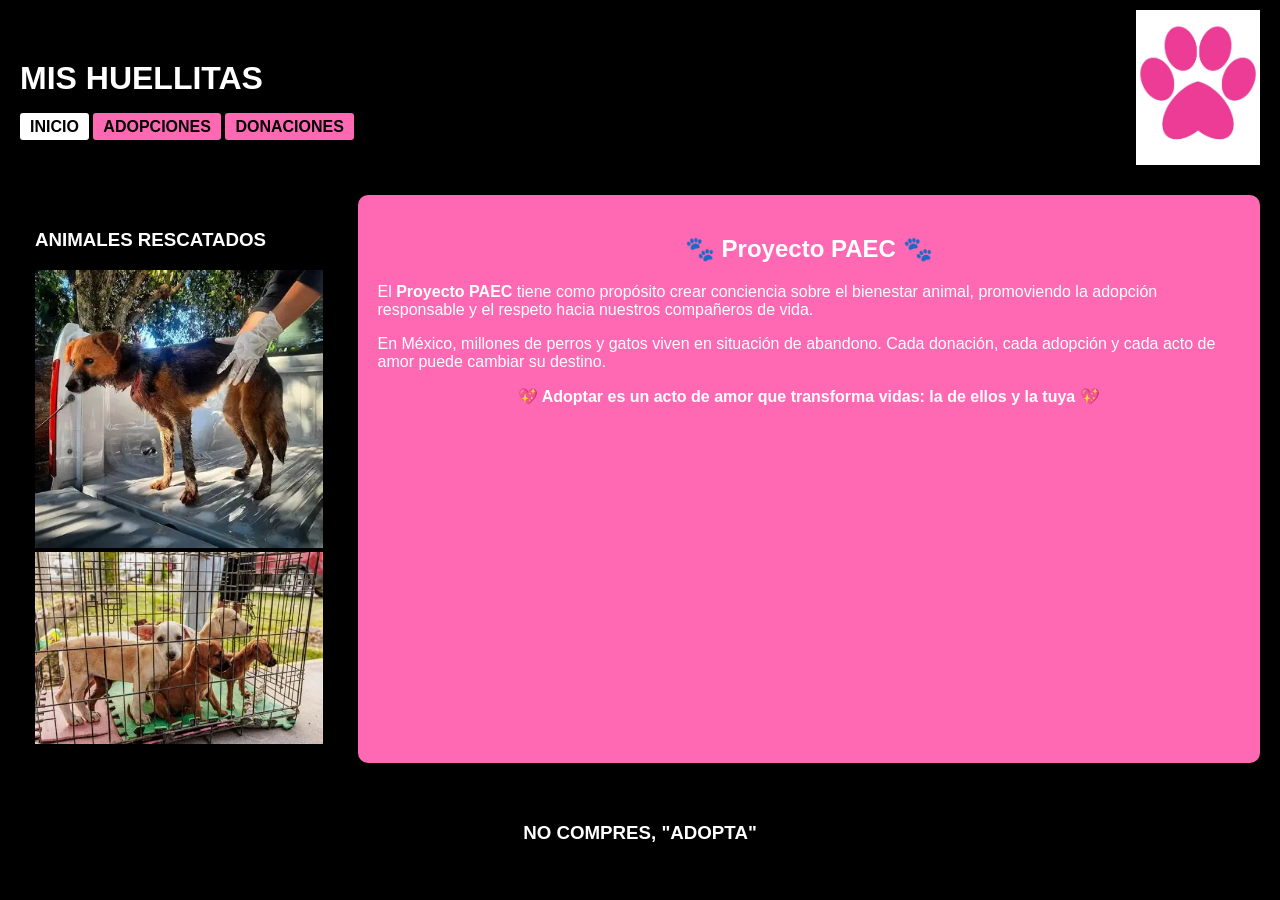
==== Index.html @ 56ad9f65 "update" ====
<!DOCTYPE html>
<html lang="es">
<head>
    <meta charset="UTF-8">
    <title>HUELLITAS - Inicio</title>
    <!-- Aquí enlazas tu hoja de estilos externa -->
    <link rel="stylesheet" href="estilo.css">
</head>
<body>
    <header>
        <div>
            <h1>MIS HUELLITAS</h1>
            <a href="Index.html" class="boton-nav activo">INICIO</a>
            <a href="Adopciones.html" class="boton-nav">ADOPCIONES</a>
            <a href="Donaciones.html" class="boton-nav">DONACIONES</a>
        </div>
        <img src="imagenes/HULLITALOGO.jpg" alt="Logo de mi sitio web" class="logo-cabecera">
    </header>

    <main>
        <aside>
            <h3>ANIMALES RESCATADOS</h3>
            <img src="imagenes/OIP.webp" alt="Descripción de la imagen" style="max-width: 100%; height: auto;">
            <img src="imagenes/2.webp" alt="Descripción de la imagen" style="max-width: 100%; height: auto;">
        </aside>

        <section>
            <h2>🐾 Proyecto PAEC 🐾</h2>
            <p>
                El <strong>Proyecto PAEC</strong> tiene como propósito crear conciencia sobre el bienestar animal, 
                promoviendo la adopción responsable y el respeto hacia nuestros compañeros de vida.
            </p>
            <p>
                En México, millones de perros y gatos viven en situación de abandono. 
                Cada donación, cada adopción y cada acto de amor puede cambiar su destino.
            </p>
            <p style="text-align:center; font-weight:bold;">
                💖 Adoptar es un acto de amor que transforma vidas: la de ellos y la tuya 💖
            </p>
        </section>
    </main>

    <footer>
        <h3>NO COMPRES, "ADOPTA"</h3>
    </footer>
</body>
</html>
---- estilo.css ----
body {
    background-color: black;
    color: white;
    font-family: sans-serif;
    margin: 0;
}


header {
    display: flex;
    justify-content: space-between;
    align-items: center;
    background-color: black;
    padding: 10px 20px;
}

.logo-cabecera {
    max-width: 10%;
    height: auto;
}


.boton-nav {
    text-decoration: none;
    color: black;
    background-color: hotpink;
    padding: 5px 10px;
    border-radius: 3px;
    font-weight: bold;
    transition: background-color 0.3s ease;
}

.boton-nav:hover {
    background-color: white;
    color: black;
}

.boton-nav.activo {
    background-color: white;
    color: black;
}


main {
    display: flex;
    gap: 20px;
    padding: 20px;
}

aside {
    width: 25%;
    background-color: black;
    padding: 15px;
}

section {
    width: 75%;
    background-color: hotpink;
    padding: 20px;
    border-radius: 10px;
}


h2 {
    text-align: center;
    color: white;
}


.galeria {
    display: flex;
    flex-wrap: wrap;
    justify-content: center;
    gap: 20px;
}

.ficha {
    background-color: white;
    color: black;
    border-radius: 10px;
    width: 200px;
    text-align: center;
    padding: 10px;
    box-shadow: 0 0 10px rgba(255,255,255,0.2);
    transition: transform 0.3s ease;
}

.ficha:hover {
    transform: scale(1.05);
}

.ficha img {
    width: 100%;
    border-radius: 10px;
}


ul {
    background-color: white;
    color: black;
    padding: 15px;
    border-radius: 10px;
}


footer {
    background-color: black;
    text-align: center;
    padding: 20px;
    color: white;
}
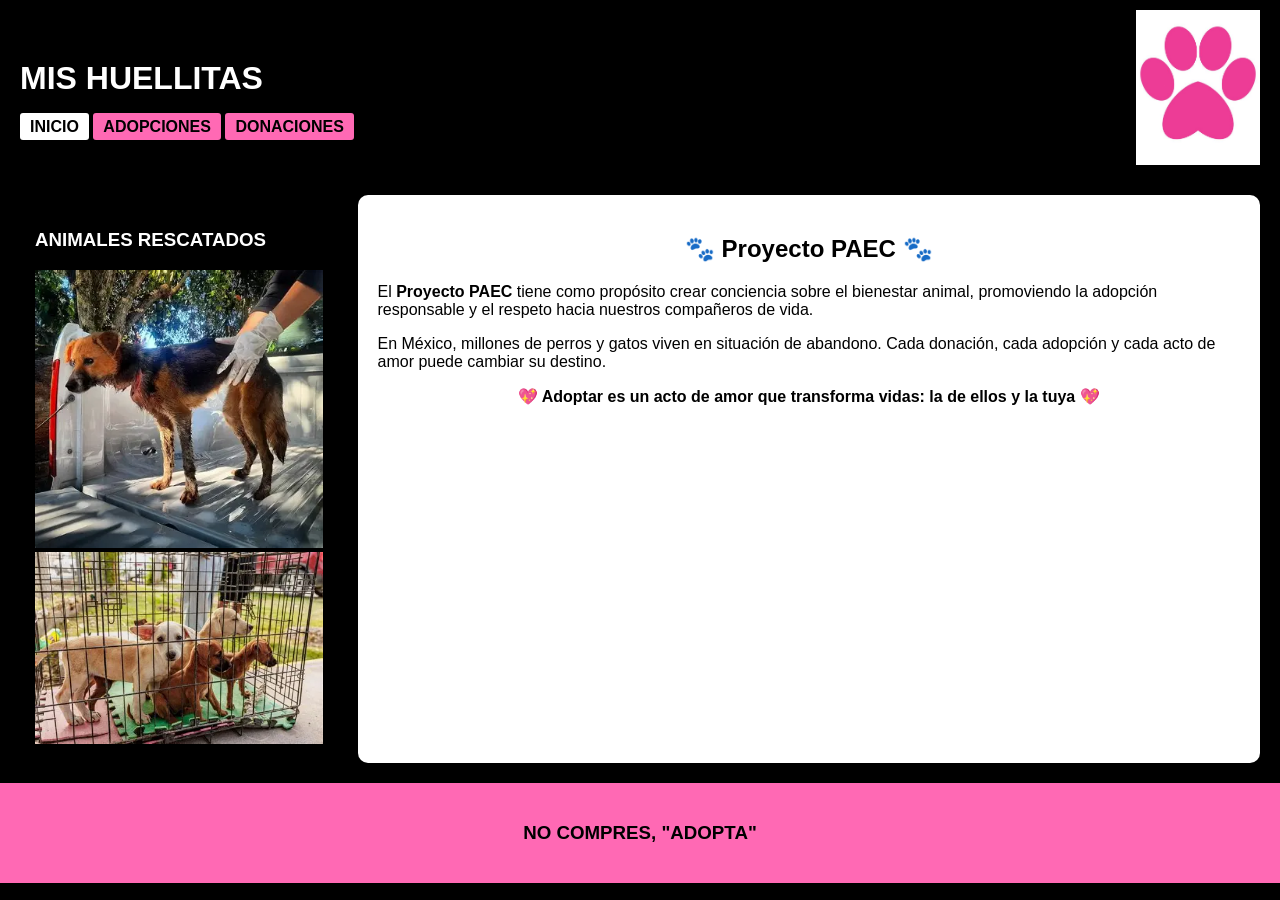
==== commit 8a47d99d: "update" ====
--- a/Index.html
+++ b/Index.html
@@ -7,6 +7,7 @@
     <link rel="stylesheet" href="estilo.css">
 </head>
 <body>
+    <!-- Cabecera con el título y menú de navegación -->
     <header>
         <div>
             <h1>MIS HUELLITAS</h1>
@@ -14,16 +15,20 @@
             <a href="Adopciones.html" class="boton-nav">ADOPCIONES</a>
             <a href="Donaciones.html" class="boton-nav">DONACIONES</a>
         </div>
-        <img src="imagenes/HULLITALOGO.jpg" alt="Logo de mi sitio web" class="logo-cabecera">
+        <!-- Logo del sitio web -->
+        <img src="img/HULLITALOGO.jpg" alt="Logo de mi sitio web" class="logo-cabecera">
     </header>
 
+    <!-- Contenido principal dividido en aside y sección -->
     <main>
+        <!-- Aside con imágenes de animales rescatados -->
         <aside>
             <h3>ANIMALES RESCATADOS</h3>
-            <img src="imagenes/OIP.webp" alt="Descripción de la imagen" style="max-width: 100%; height: auto;">
-            <img src="imagenes/2.webp" alt="Descripción de la imagen" style="max-width: 100%; height: auto;">
+            <img src="img/OIP.webp" alt="Descripción de la imagen" style="max-width: 100%; height: auto;">
+            <img src="img/2.webp" alt="Descripción de la imagen" style="max-width: 100%; height: auto;">
         </aside>
 
+        <!-- Sección principal con información del proyecto PAEC -->
         <section>
             <h2>🐾 Proyecto PAEC 🐾</h2>
             <p>
@@ -40,6 +45,7 @@
         </section>
     </main>
 
+    <!-- Pie de página con mensaje de concientización -->
     <footer>
         <h3>NO COMPRES, "ADOPTA"</h3>
     </footer>
--- a/estilo.css
+++ b/estilo.css
@@ -1,4 +1,4 @@
-
+/* Estilos generales del cuerpo */
 body {
     background-color: black;
     color: white;
@@ -6,7 +6,7 @@
     margin: 0;
 }
 
-
+/* Cabecera con logo y menú */
 header {
     display: flex;
     justify-content: space-between;
@@ -20,7 +20,7 @@
     height: auto;
 }
 
-
+/* Botones de navegación */
 .boton-nav {
     text-decoration: none;
     color: black;
@@ -31,43 +31,48 @@
     transition: background-color 0.3s ease;
 }
 
+/* Efecto hover en botones */
 .boton-nav:hover {
     background-color: white;
     color: black;
 }
 
+/* Botón activo */
 .boton-nav.activo {
     background-color: white;
     color: black;
 }
 
-
+/* Contenido principal */
 main {
     display: flex;
     gap: 20px;
     padding: 20px;
 }
 
+/* Barra lateral */
 aside {
     width: 25%;
     background-color: black;
     padding: 15px;
 }
 
+/* Sección principal */
 section {
+    color: black;
     width: 75%;
-    background-color: hotpink;
+    background-color: white;
     padding: 20px;
     border-radius: 10px;
 }
 
-
+/* Títulos */
 h2 {
     text-align: center;
-    color: white;
+    color: black;
 }
 
-
+/* Galería de fichas */
 .galeria {
     display: flex;
     flex-wrap: wrap;
@@ -75,6 +80,7 @@
     gap: 20px;
 }
 
+/* Fichas de animales */
 .ficha {
     background-color: white;
     color: black;
@@ -86,6 +92,7 @@
     transition: transform 0.3s ease;
 }
 
+/* Animación al pasar el mouse */
 .ficha:hover {
     transform: scale(1.05);
 }
@@ -95,7 +102,7 @@
     border-radius: 10px;
 }
 
-
+/* Listas de donaciones */
 ul {
     background-color: white;
     color: black;
@@ -103,10 +110,10 @@
     border-radius: 10px;
 }
 
-
+/* Pie de página */
 footer {
-    background-color: black;
+    background-color: hotpink;
     text-align: center;
     padding: 20px;
-    color: white;
+    color: black;
 }
